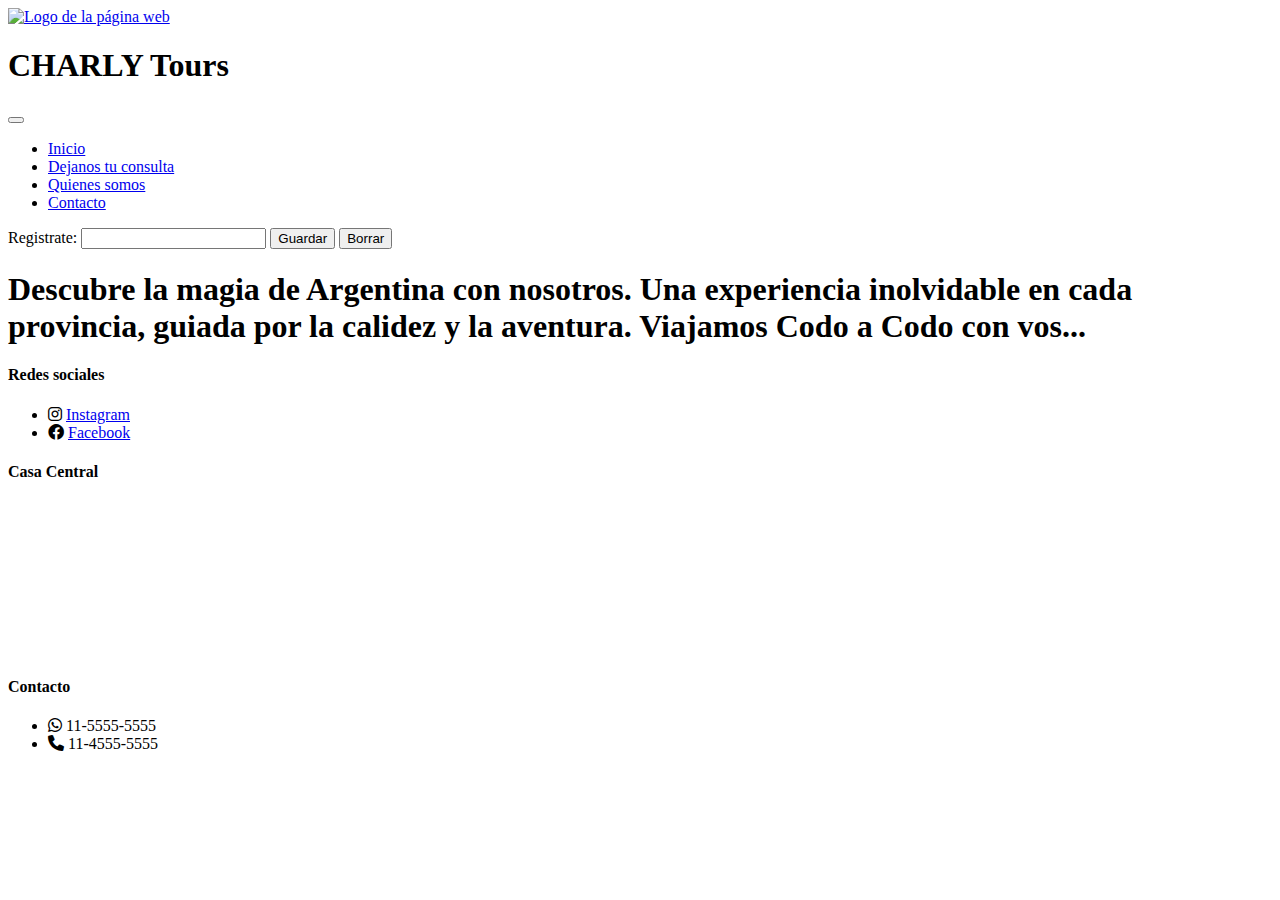
==== index.html @ 29705c48 "Utilizo rutas relativas para solucionar fallas en los links" ====
<!DOCTYPE html>
<html lang="es">
	<head>
		<meta charset="UTF-8" />
		<meta name="author" content="Grupo 10" />
		<meta name="description" content="CHARLY Tours" />
		<meta
			name="keywords"
			content="CHARLY Tours, turismo, agencia de viajes"
		/>
		<meta name="viewport" content="width=device-width, initial-scale=1.0" />

		<!-- favicon -->
		<link rel="icon" href="media/images/icono.png" type="image/x-icon" />
		<!-- bootstrap -->
		<link
			href="https://cdn.jsdelivr.net/npm/bootstrap@5.0.2/dist/css/bootstrap.min.css"
			rel="stylesheet"
			integrity="sha384-EVSTQN3/azprG1Anm3QDgpJLIm9Nao0Yz1ztcQTwFspd3yD65VohhpuuCOmLASjC"
			crossorigin="anonymous"
		/>
		<!-- font-awesome -->
		<link
			rel="stylesheet"
			href="https://cdnjs.cloudflare.com/ajax/libs/font-awesome/6.0.0-beta3/css/all.min.css"
		/>
		<!-- hojas de estilos propias -->
		<link rel="stylesheet" href="css/style.css" />
		<title>CHARLY Tours | Agencia de viajes | Inicio</title>
	</head>

	<body>
		<header>
			<section class="titleBar">
				<div class="logo">
					<a href="index.html"
						><img src="media/images/logo.png" alt="Logo de la página web"
					/></a>
				</div>
				<h1 class="title">CHARLY Tours</h1>
			</section>

			<!--navbar-->
			<nav class="navbar navbar-expand-md navbar-light">
				<div class="container-fluid">
					<button
						class="navbar-toggler"
						type="button"
						data-bs-toggle="collapse"
						data-bs-target="#navbar-toggler"
						aria-expanded="false"
						aria-label="Toggle navigation"
					>
						<span class="navbar-toggler-icon"></span>
					</button>
					<div class="collapse navbar-collapse" id="navbar-toggler">
						<!-- links a páginas -->
						<ul class="navbar-nav d-flex justify-content-center">
							<li class="nav-item">
								<a class="nav-link" href="#">Inicio</a>
							</li>
							<li class="nav-item">
								<a class="nav-link" href="./pages/consultas.html"
									>Dejanos tu consulta</a
								>
							</li>
							<li class="nav-item">
								<a class="nav-link" href="./pages/quienes-somos.html"
									>Quienes somos</a
								>
							</li>
							<li class="nav-item">
								<a class="nav-link" href="#contacto">Contacto</a>
							</li>
						</ul>

						<!--formulario de registro-->
						<form class="form">
							<label class="formLabel" for="username">Registrate:</label>
							<input
								class="formInput"
								type="text"
								name="username"
								id="username"
							/>
							<button class="formButton" type="submit">Guardar</button>
							<button class="formButton" type="button" id="borrarConfig">
								Borrar
							</button>
							<!-- Aqui se renderiza un saludo personalizado al usuario luego del registro-->
							<h5 id="saludarUsuario"></h5>
						</form>
					</div>
				</div>
			</nav>
		</header>

		<main>
			<h1 id="slogan">
				Descubre la magia de Argentina con nosotros. Una experiencia
				inolvidable en cada provincia, guiada por la calidez y la aventura.
				Viajamos Codo a Codo con vos...
			</h1>
			<div class="grid-container" id="grid-provincias">
				<!-- Aquí se renderiza el listado de las provincias que se obtiene desde script.js-->
			</div>
		</main>

		<footer>
			<div>
				<h4 id="conocenos">Redes sociales</h4>
				<ul>
					<li>
						<i class="fa-brands fa-instagram"></i>
						<a href="https://www.instagram.com/" target="_blank"
							>Instagram</a
						>
					</li>
					<li>
						<i class="fa-brands fa-facebook"></i>
						<a href="https://facebook.com" target="_blank">Facebook</a>
					</li>
				</ul>
			</div>

			<div>
				<h4>Casa Central</h4>
				<iframe
					class="googleMap"
					title="ubicacion"
					src="https://www.google.com/maps/embed?pb=!1m18!1m12!1m3!1d3284.3605690550685!2d-58.384086924215154!3d-34.59504279725591!2m3!1f0!2f0!3f0!3m2!1i1024!2i768!4f13.1!3m3!1m2!1s0x95bcca83bebe54bb%3A0x1ef9d769e184f2d5!2sSecretar%C3%ADa%20de%20Tur%C3%ADsmo%20de%20la%20Naci%C3%B3n!5e0!3m2!1ses-419!2sar!4v1711275378178!5m2!1ses-419!2sar"
					style="border: 0"
					allowfullscreen=""
					loading="lazy"
					referrerpolicy="no-referrer-when-downgrade"
				></iframe>
			</div>

			<div>
				<h4 id="contacto">Contacto</h4>
				<ul>
					<li><i class="fab fa-whatsapp"></i> 11-5555-5555</li>
					<li><i class="fas fa-phone"></i> 11-4555-5555</li>
				</ul>
			</div>
		</footer>

		<!-- render lista de provincias -->
		<script src="js/script.js"></script>
		<!-- formulario de registro -->
		<script src="js/scriptForm.js"></script>
		<!-- bootstrap -->
		<script
			src="https://cdn.jsdelivr.net/npm/bootstrap@5.0.2/dist/js/bootstrap.bundle.min.js"
			integrity="sha384-MrcW6ZMFYlzcLA8Nl+NtUVF0sA7MsXsP1UyJoMp4YLEuNSfAP+JcXn/tWtIaxVXM"
			crossorigin="anonymous"
		></script>
	</body>
</html>
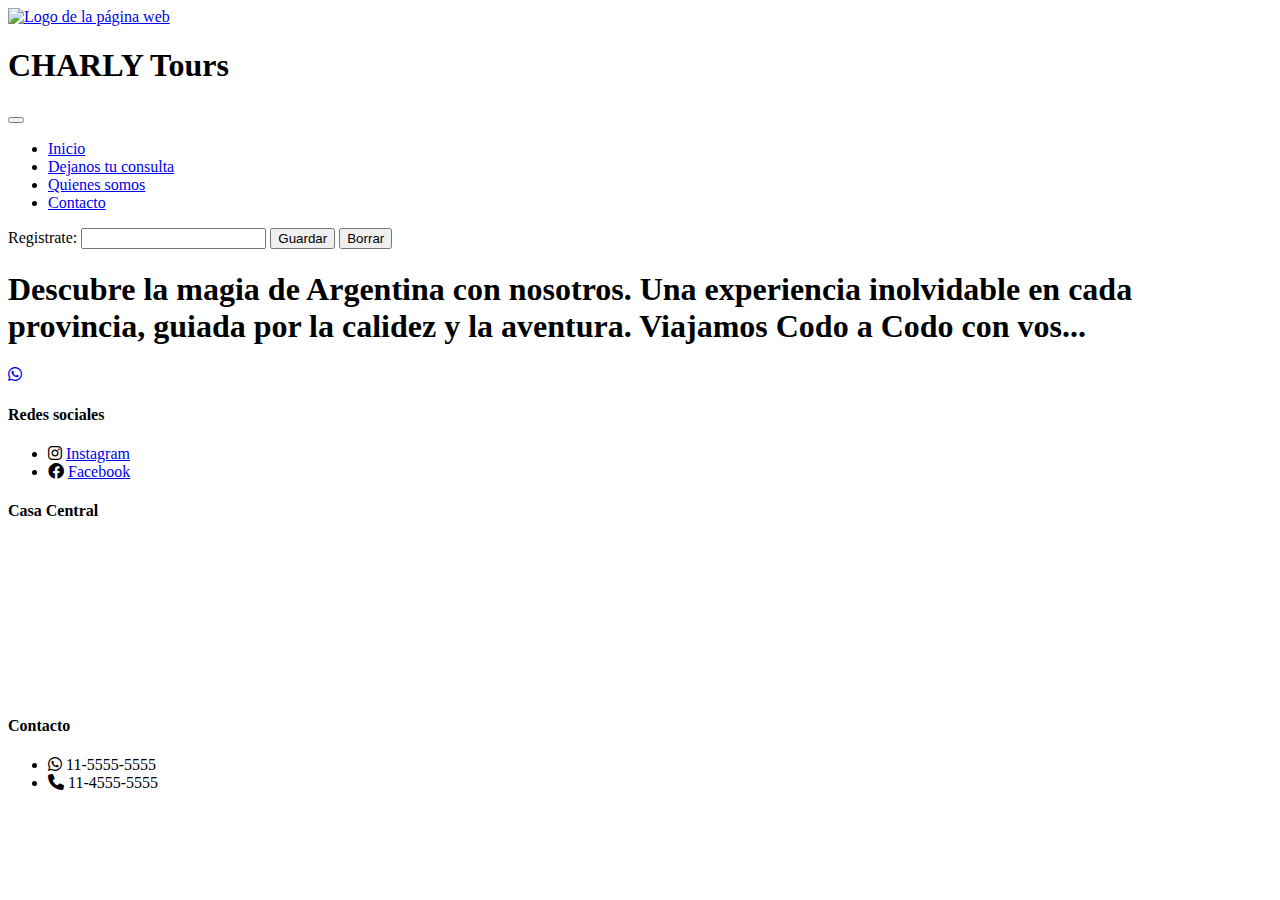
==== commit 84c2e9a8: "Merge https://github.com/JorgeMartinez104/PROYECTO-INTEGRADOR-GRUPO-10 into CCN" ====
--- a/index.html
+++ b/index.html
@@ -26,6 +26,7 @@
 		/>
 		<!-- hojas de estilos propias -->
 		<link rel="stylesheet" href="css/style.css" />
+		<link rel="stylesheet" href="css/style-whatsapp.css" />
 		<title>CHARLY Tours | Agencia de viajes | Inicio</title>
 	</head>
 
@@ -104,8 +105,10 @@
 			<div class="grid-container" id="grid-provincias">
 				<!-- Aquí se renderiza el listado de las provincias que se obtiene desde script.js-->
 			</div>
+			<a href="https://api.whatsapp.com/send?phone=541155555555&text=Hola, me gustaria Obtener más información" class="floatWhat" target="_blank">
+				<i class="fa-brands fa-whatsapp my-floatWhat"></i>
+			</a>
 		</main>
-
 		<footer>
 			<div>
 				<h4 id="conocenos">Redes sociales</h4>
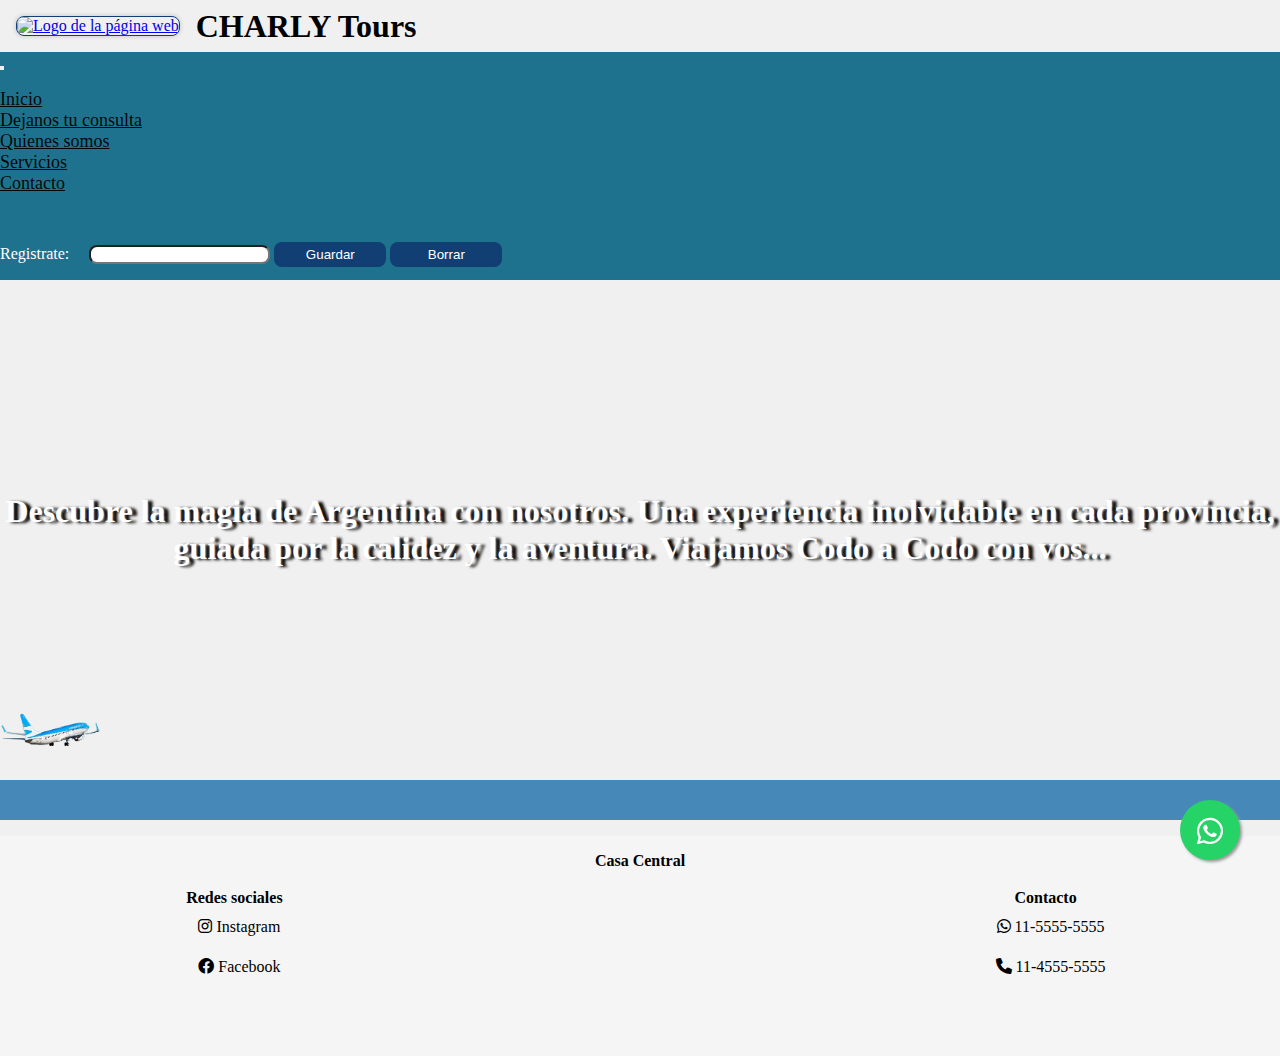
==== commit 00b34fdf: "Merge branch 'JorgeMartinez104:main' into main" ====
--- a/index.html
+++ b/index.html
@@ -71,6 +71,9 @@
 								>
 							</li>
 							<li class="nav-item">
+								<a class="nav-link" href="./pages/servicios.html">Servicios</a>
+							</li>
+							<li class="nav-item">
 								<a class="nav-link" href="#contacto">Contacto</a>
 							</li>
 						</ul>
@@ -97,6 +100,7 @@
 		</header>
 
 		<main>
+			<div class="avion"></div> 
 			<h1 id="slogan">
 				Descubre la magia de Argentina con nosotros. Una experiencia
 				inolvidable en cada provincia, guiada por la calidez y la aventura.
--- a/css/style.css
+++ b/css/style.css
@@ -0,0 +1,204 @@
+* {
+	margin: 0;
+	padding: 0;
+	box-sizing: border-box;
+}
+
+body, html {
+	background-color: #f0f0f0;
+	height: 100%;
+	margin: 0;
+}
+
+.avion {
+	width: 100px; 
+	height: 200px; 
+	background-image: url('../media/images/Avion.png'); 
+	background-repeat: no-repeat; /* Evita que la imagen se repita */
+	background-size: contain; /* Ajusta el tamaño de la imagen para que se ajuste al contenedor */
+	background-color: transparent; 
+	position: absolute;
+	bottom: 0; /* Ajusta la posición vertical inicial del avión */
+	left: 0; /* Ajusta la posición horizontal inicial del avión */
+	animation: volar 10s linear infinite; /* Tiempo de animación */
+}
+
+@keyframes volar {
+	to {
+        transform: translate(calc(3vw - 50px), calc(10vh + 100%)); /* El avión se mueve diagonalmente hacia arriba y hacia la derecha */
+        left: calc(100vw - 100px); /* El avión llega de un margen al otro, considerando el tamaño del avión */
+        bottom: calc(100vh - 200px); /* El avión llega de un margen al otro, considerando el tamaño del avión */
+    }
+}
+
+/*index.html - main*/
+#slogan {
+	background-image: url('../media/images/fondo.png');
+	background-repeat: no-repeat;
+	background-position: center;
+	background-size: cover;
+	color: #fff;
+	text-shadow: 5px 1px 3px rgb(0, 0, 0);
+	text-align: center;
+	display: flex;
+	justify-content: center;
+	align-items: center;
+	height: 500px;
+}
+
+.grid-container {
+	background-color: hsl(205, 45%, 50%);
+	display: grid;
+	grid-template-columns: repeat(auto-fill, minmax(250px, 1fr));
+	gap: 20px;
+	padding: 20px;
+}
+
+.grid-item {
+	text-align: center;
+	background-color: #fff;
+	padding: 20px;
+	border-radius: 5px;
+	box-shadow: 0 0 5px rgba(0, 0, 0, 0.2);
+	cursor: pointer;
+	display: flex;
+	flex-direction: column;
+	justify-content: center;
+	&:hover {
+		background-color: rgb(24, 214, 189);
+		color: #fff;
+		scale: 1.2;
+		transition: scale 1s;
+	}
+}
+
+.grid-item img {
+	width: 100%;
+	height: 100%;
+	object-fit: cover;
+	object-position: center;
+	border-radius: 5px;
+}
+
+/*sitio completo - barra de títulos*/
+header section.titleBar {
+	display: flex;
+	justify-content: start;
+	align-items: center;
+	flex-wrap: wrap;
+}
+
+header section.titleBar .logo img {
+	border: #113f74 1px solid;
+	margin: 1rem;
+	width: 6rem;
+	height: 6rem;
+	border-radius: 8px;
+	box-shadow: 0 0 5px rgba(0, 0, 0, 0.2);
+}
+
+/*sitio completo - barra de navegación*/
+.navbar {
+	background-color: hsl(195, 64%, 34%);
+	color: #eff5f5;
+	font-size: 18px;
+}
+
+.navbar .container-fluid .collapse .navbar-nav {
+	margin-top: 1rem;
+}
+
+.navbar .container-fluid .collapse .navbar-nav .nav-item .nav-link {
+	color: rgba(0, 0, 0, 0.945);
+}
+
+.navbar .container-fluid .collapse .navbar-nav .nav-item .nav-link:hover {
+	background-color: #7bcbf0;
+	border-radius: 8px;
+	color: rgba(0, 0, 0, 0.945);
+}
+
+.navbar .container-fluid .collapse .form {
+	display: block;
+	margin-top: 2rem;
+	font-size: 1rem;
+	justify-content: center;
+	align-items: center;
+}
+
+.navbar .container-fluid .collapse .form .formLabel {
+	color: rgb(255, 255, 255);
+	margin-right: 1rem;
+	margin-bottom: 1rem;
+}
+
+.navbar .container-fluid .collapse .form .formInput {
+	border-radius: 8px;
+	margin-bottom: 1rem;
+}
+
+.navbar .container-fluid .collapse .form .formButton {
+	border: #113f74;
+	border-radius: 8px;
+	background-color: #113f74;
+	color: white;
+	margin-top: 1rem;
+	padding: 0.3rem;
+	width: 7rem;
+}
+
+.navbar .container-fluid .navbar-collapse {
+	align-items: center;
+	justify-content: space-between;
+	flex-wrap: wrap;
+}
+
+/* footer */
+footer {
+	background-color: whitesmoke;
+	display: flex;
+	flex-wrap: wrap;
+	justify-content: space-evenly;
+	align-items: center;
+	margin: 1rem 0rem;
+	padding: 1rem;
+}
+
+footer > div {
+	width: 30%;
+	margin-bottom: 1rem;
+	text-align: center;
+}
+
+.googleMap {
+	width: 100%;
+	height: 50%;
+}
+
+footer h4 {
+	color: black;
+}
+
+footer ul {
+	list-style: none;
+	line-height: 2.5;
+	color: black;
+	margin-left: 10px;
+	padding: 0;
+}
+
+footer ul li a {
+	text-decoration: none;
+	color: black;
+}
+
+@media screen and (max-width: 700px) {
+	footer {
+		display: block;
+	}
+
+	footer > div {
+		width: 50%;
+		margin: 0 auto;
+	}
+}
--- a/css/style-whatsapp.css
+++ b/css/style-whatsapp.css
@@ -0,0 +1,27 @@
+
+.floatWhat{
+	position:fixed;
+	width:60px;
+	height:60px;
+	bottom:40px;
+	right:40px;
+	background-color:#25d366;
+	color:#FFF;
+	border-radius:50px;
+	text-align:center;
+    font-size:30px;
+	box-shadow: 2px 2px 3px #999;
+    z-index:100;
+    margin-top:16px;
+}
+
+.floatWhat:hover {
+	text-decoration: none;
+	color: #FFF;
+    background-color:#1ab152;
+}
+
+.my-floatWhat{
+	margin-top:16px;
+}
+
